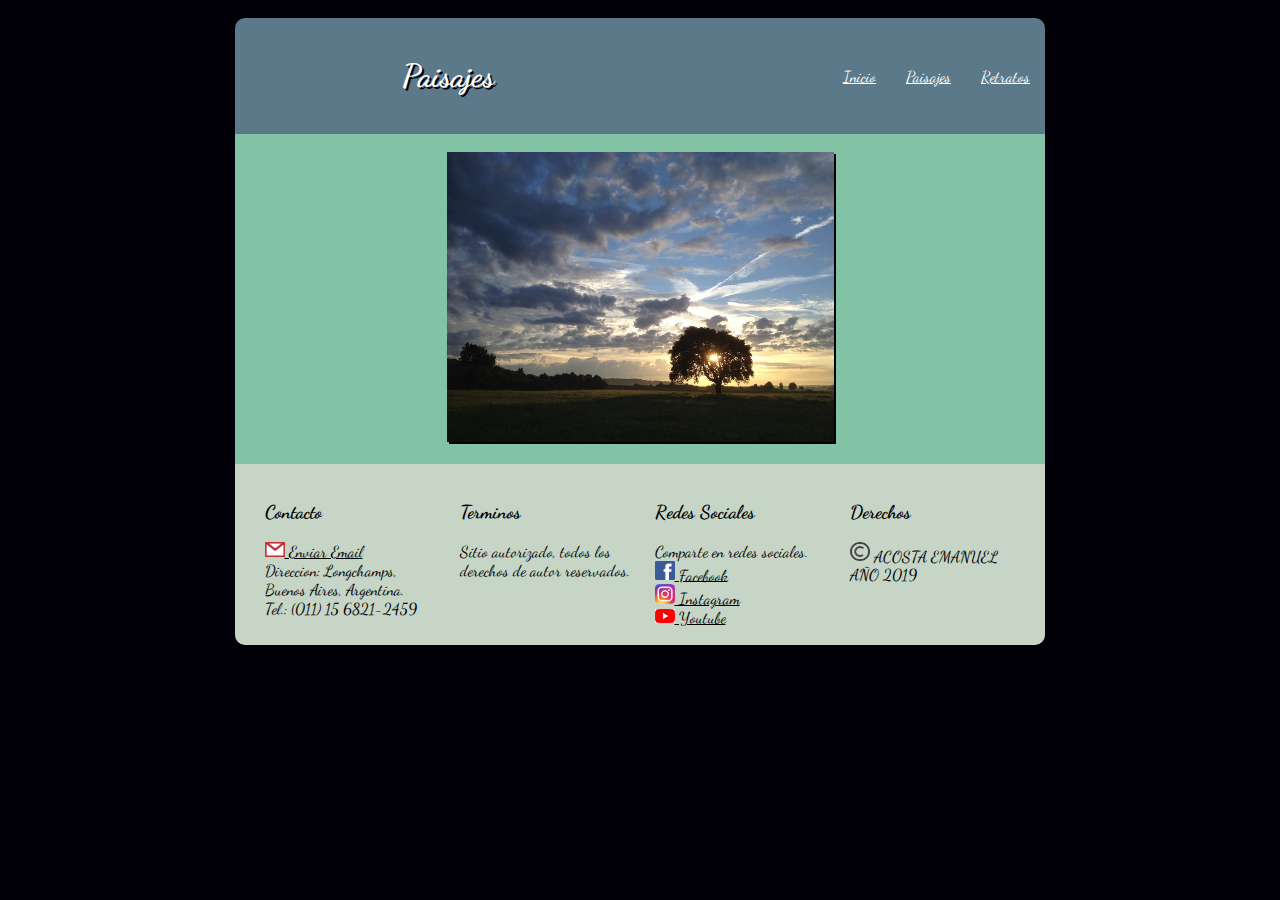
==== html/Paisajes.html @ 8daa98f7 "vinculos a paginas internas" ====
<!DOCTYPE html>
<html lang="en" dir="ltr">
  <head>
    <meta charset="utf-8">
    <meta name="viewport" content="width=device-width, initial-scale=1.0">
    <title>Comenzando con la Fotografía</title>
    <link rel="stylesheet" href="../css/estilos.css">
    <link href="https://fonts.googleapis.com/css?family=Dancing+Script" rel="stylesheet">
  </head>
  <body>
    <div class="ContenidoGeneral">
    <header>
      <h1>Paisajes</h1>
      <nav>
        <ul>
          <li><a href="../html/retratos.html">Retratos</a></li>
          <li><a href="../html/paisajes.html">Paisajes</a></li>
          <li><a href="../index.html">Inicio</a></li>
        </ul>
      </nav>
    </header>
    <section>

      <article class="columna1">
        <div id="imagen1">
          <img src="../img/imagen1.jpg" >
        </div>
      </article>

    </section>
    <footer>
      <div class="contenedorFooter">
        <div class="bloque1">
          <h3>Contacto</h3>
          <img src="../img/logo_mail.png" alt="Logo Mail" width="10%"><a href="mailto:emanuel.j.acosta@gmail.com?subject=Contacto"> Enviar Email</a></img>
          <br>Direccion: Longchamps, <br>Buenos Aires, Argentina.
          <br>Tel.: (011) 15 6821-2459
        </div>
        <div class="bloque2">
          <h3>Terminos</h3>
          Sitio autorizado, todos los derechos de autor reservados.
        </div>
        <div class="bloque3">
          <h3>Redes Sociales</h3>
          Comparte en redes sociales.
          <br><img src="../img/logo_facebook.png" alt="Logo Facebook" width="10%"><a href="https://es-es.facebook.com/" target="_blank"> Facebook</a></img>
          <br><img src="../img/logo_instagram.png" alt="Logo Instagram" width="10%"><a href="https://www.instagram.com/" target="_blank"> Instagram</a></img>
          <br><img src="../img/logo_youtube.png" alt="Logo Youtube" width="10%"><a href="https://www.youtube.com/" target="_blank"> Youtube</a></img>
        </div>
        <div class="bloque4">
          <h3>Derechos</h3>
          <img src="../img/logo_copyrigth.png" alt="Logo Copyrigth" width="10%">  ACOSTA EMANUEL</img>
          <br> AÑO 2019
        </div>
      </div>
    </footer>
    </div>
  </body>
</html>
---- css/estilos.css ----
body{
  font-family: 'Dancing Script', cursive;
  text-align:center;
  background-color: #02010a;
  margin: 2vh;
}
.ContenidoGeneral{
  max-width: 900px;
  background-color: #02010a;
  text-align:center;
  display:inline-block;
}
header{
  width: 90%;
	padding-top: 2%;
	padding-bottom: 2%;
	display:inline-block;
	background-color: #5b7989;
	color:white;
  text-shadow: 2px 2px #02010a;
  border-radius: 10px 10px 0px 0px;
}
header h1{
  margin-left: 10px;
  width: 50%;
  float: left;
}
nav {
  width: 40%;
  height: 100%;
  float: right;
}
ul {
  list-style-type: none;
  height: 80%;
  float: right;
}
li {
  float: right;
  margin: 0px 10px;
  padding: 15px 5px;
  height: 80%;
}
li a{
  color: white;
  text-shadow: none;
}
li a:visited{
  text-decoration: none;
}

article{
  margin-top: -5px;
	padding: 2%;
	text-align: center;
}
.columna1{
  background-color: #82c3a6;
  width: 86%;
  display:inline-block;
}
.columna2{
  background-color: #d5c75f;
  width: 86%;
  display:inline-block;
}
.contenedorImagen{
  display: flex;
  flex-flow: row nowrap;
}
.columna1 img{
  width: 50%;
  height: 50%;
  filter: drop-shadow(2px 2px #02010a);
}
.columna2 img{
  width: 90%;
  height: 90%;
  filter: drop-shadow(2px 2px #02010a);
}


footer{
  width: 90%;
  clear: both;
  padding-top: 2%;
  padding-bottom: 2%;
  background-color: #C6d5c5;
  color:black;
  border-radius: 0px 0px 10px 10px;
  display:inline-block;
}
div [class*="bloque"]{
  min-height: 100%;
  flex-basis: 50%;
}
.contenedorFooter{
  margin-left: 30px;
  height: 100%;
  display: flex;
  flex-flow: row nowrap;
  text-align: left;
}
.contenedorFooter a{
  color: black;
}
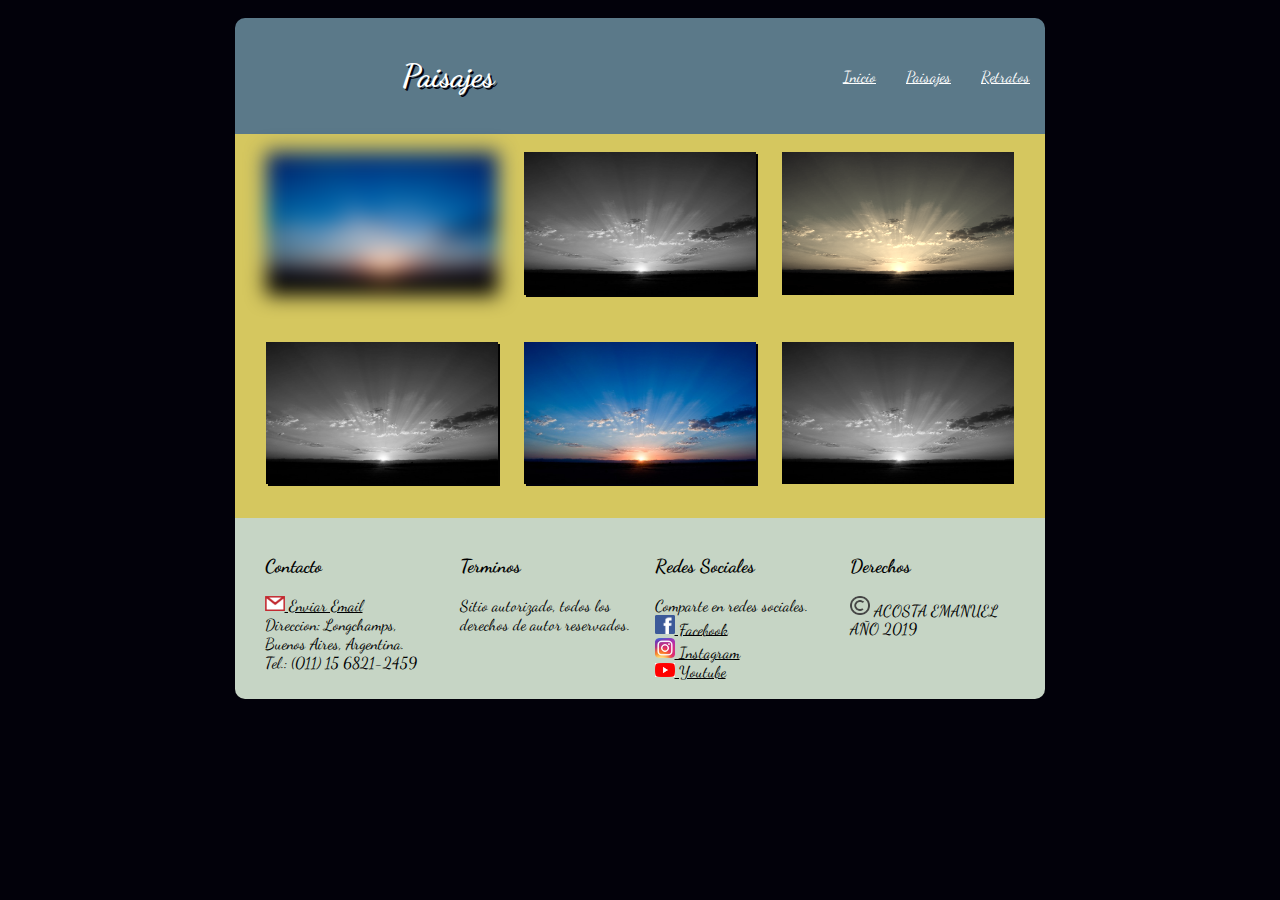
==== commit 0614a353: "termina paisaje y retratos" ====
--- a/html/Paisajes.html
+++ b/html/Paisajes.html
@@ -21,9 +21,31 @@
     </header>
     <section>
 
-      <article class="columna1">
-        <div id="imagen1">
-          <img src="../img/imagen1.jpg" >
+      <article class="columna2">
+        <div class="contenedorImagen">
+          <div id="Paisaje1">
+            <img src="../img/imagen2.jpg">
+          </div>
+          <div id="Paisaje2">
+            <img src="../img/imagen2.jpg">
+          </div>
+          <div id="Paisaje3">
+            <img src="../img/imagen2.jpg">
+          </div>
+        </div>
+      </article>
+
+      <article class="columna2">
+        <div class="contenedorImagen">
+          <div id="Paisaje4">
+            <img src="../img/imagen2.jpg">
+          </div>
+          <div id="Paisaje5">
+            <img src="../img/imagen2.jpg">
+          </div>
+          <div id="Paisaje6">
+            <img src="../img/imagen2.jpg">
+          </div>
         </div>
       </article>
 
--- a/css/estilos.css
+++ b/css/estilos.css
@@ -10,6 +10,20 @@
   text-align:center;
   display:inline-block;
 }
+@media (max-width:900px) {
+  body{
+    margin: 0;
+  }
+  h1{
+    color:red;
+  }
+  header{
+    width: 100%;
+    padding-top: 2%;
+    padding-bottom: 2%;
+  }
+}
+
 header{
   width: 90%;
 	padding-top: 2%;
@@ -61,6 +75,7 @@
 }
 .columna2{
   background-color: #d5c75f;
+  border: 1px;
   width: 86%;
   display:inline-block;
 }
@@ -68,17 +83,59 @@
   display: flex;
   flex-flow: row nowrap;
 }
+.contenedorImagen a{
+  color: black;
+}
 .columna1 img{
-  width: 50%;
-  height: 50%;
+  width: 90%;
+  height: 70%;
   filter: drop-shadow(2px 2px #02010a);
 }
 .columna2 img{
   width: 90%;
   height: 90%;
+  border: 2px;
   filter: drop-shadow(2px 2px #02010a);
 }
-
+@-webkit-keyframes imagen2-animacion {
+	0% {
+  	transform: rotate(5deg);
+	}
+	100% {
+  	transform: rotate(10deg);
+	}
+}
+#imagen2 img:hover{
+  animation-name: imagen2-animacion;
+	animation-duration: 2s;
+}
+@-webkit-keyframes imagen3-animacion {
+  0% {
+    transform: translate(10px, -2px);
+	}
+  100% {
+  	transform: translate(20px, -5px);
+	}
+}
+#imagen3 img{
+  width: 75%;
+}
+#imagen3 img:hover{
+  animation-name: imagen3-animacion;
+  animation-duration: 2s;
+}
+#Paisaje1 img{
+  -webkit-filter: blur(10px);
+  filter: blur(10px);
+}
+#Paisaje2, #Paisaje4, #Paisaje6 img{
+  -webkit-filter: grayscale(100%);
+  filter: grayscale(100%);
+}
+#Paisaje3 img{
+  -webkit-filter: sepia(90%);
+  filter: sepia(90%);
+}
 
 footer{
   width: 90%;
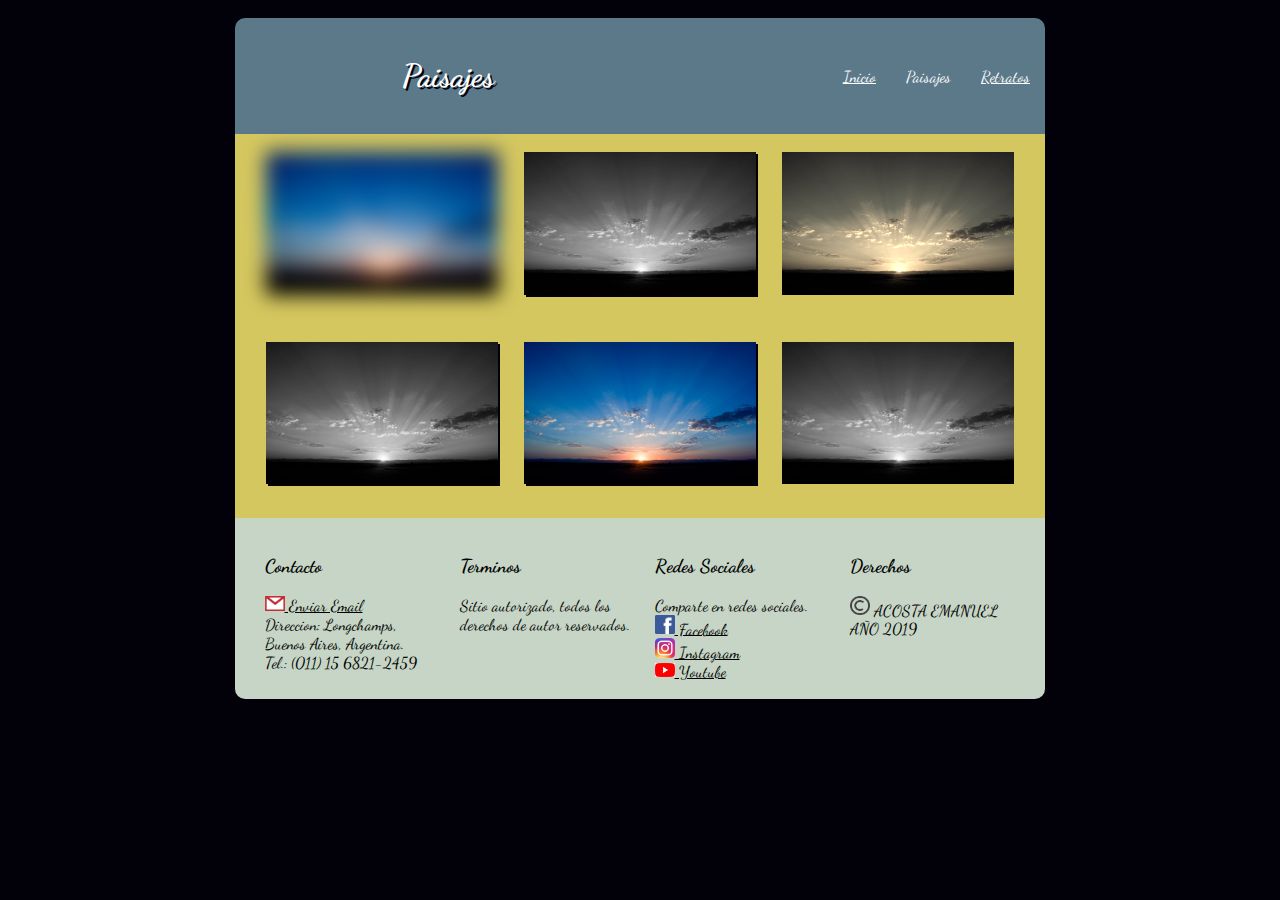
==== commit 87abe5b4: "quita subrayado pagina actual" ====
--- a/html/Paisajes.html
+++ b/html/Paisajes.html
@@ -14,7 +14,7 @@
       <nav>
         <ul>
           <li><a href="../html/retratos.html">Retratos</a></li>
-          <li><a href="../html/paisajes.html">Paisajes</a></li>
+          <li><a style="text-decoration: none;" href="../html/paisajes.html">Paisajes</a></li>
           <li><a href="../index.html">Inicio</a></li>
         </ul>
       </nav>
--- a/css/estilos.css
+++ b/css/estilos.css
@@ -9,19 +9,6 @@
   background-color: #02010a;
   text-align:center;
   display:inline-block;
-}
-@media (max-width:900px) {
-  body{
-    margin: 0;
-  }
-  h1{
-    color:red;
-  }
-  header{
-    width: 100%;
-    padding-top: 2%;
-    padding-bottom: 2%;
-  }
 }
 
 header{
@@ -161,3 +148,106 @@
 .contenedorFooter a{
   color: black;
 }
+.bloque1 img{
+  width: 10%;
+}
+.bloque3 img{
+  width: 10%;
+}
+.bloque4 img{
+  width: 10%;
+}
+
+@-webkit-keyframes animacion-header {
+  0% {
+    margin-top: 150%;
+	}
+  60% {
+    margin-top: -5%;
+	}
+  100% {
+    margin-top: 0%;
+	}
+}
+.ContenidoGeneral{
+  animation-name: animacion-header;
+	animation-duration: 1s;
+}
+
+@media (max-width:900px) {
+  body{
+    margin: 0;
+  }
+  header{
+    width: 100%;
+  }
+  header h1{
+    margin: 5%;
+    text-align: center;
+    width: 90%;
+    height: 40%;
+  }
+  nav {
+    width: 100%;
+    height: 40%;
+  }
+  ul{
+    text-align: center;
+    width: 100%;
+    padding: 0% 20% 0% 0%;
+    height: 40%;
+  }
+  li{
+    width: 20%;
+    height: 40%;
+    margin: 0 auto;
+    padding: 0;
+  }
+
+  .columna1{
+    width: 100%;
+  }
+  .columna2{
+    width: 100%;
+  }
+  .contenedorImagen{
+    display: flex;
+    flex-flow: row wrap;
+  }
+  #imagen1{
+    height: 80%;
+    padding-top: 4%;
+    padding-bottom: 5%;
+  }
+  #imagen1 img{
+    width: 60%;
+    height: 100%;
+  }
+  #imagen2 img{
+    padding-left: 20%;
+    padding-right: 20%;
+    width: 60%;
+    height:70%;
+  }
+  #imagen3 img{
+    width: 60%;
+    height:70%;
+  }
+
+  footer{
+    width: 100%;
+  }
+  .contenedorFooter{
+    display: flex;
+    flex-flow: column;
+  }
+  .bloque1 img{
+    width: 5%;
+  }
+  .bloque3 img{
+    width: 5%;
+  }
+  .bloque4 img{
+    width: 5%;
+  }
+}
